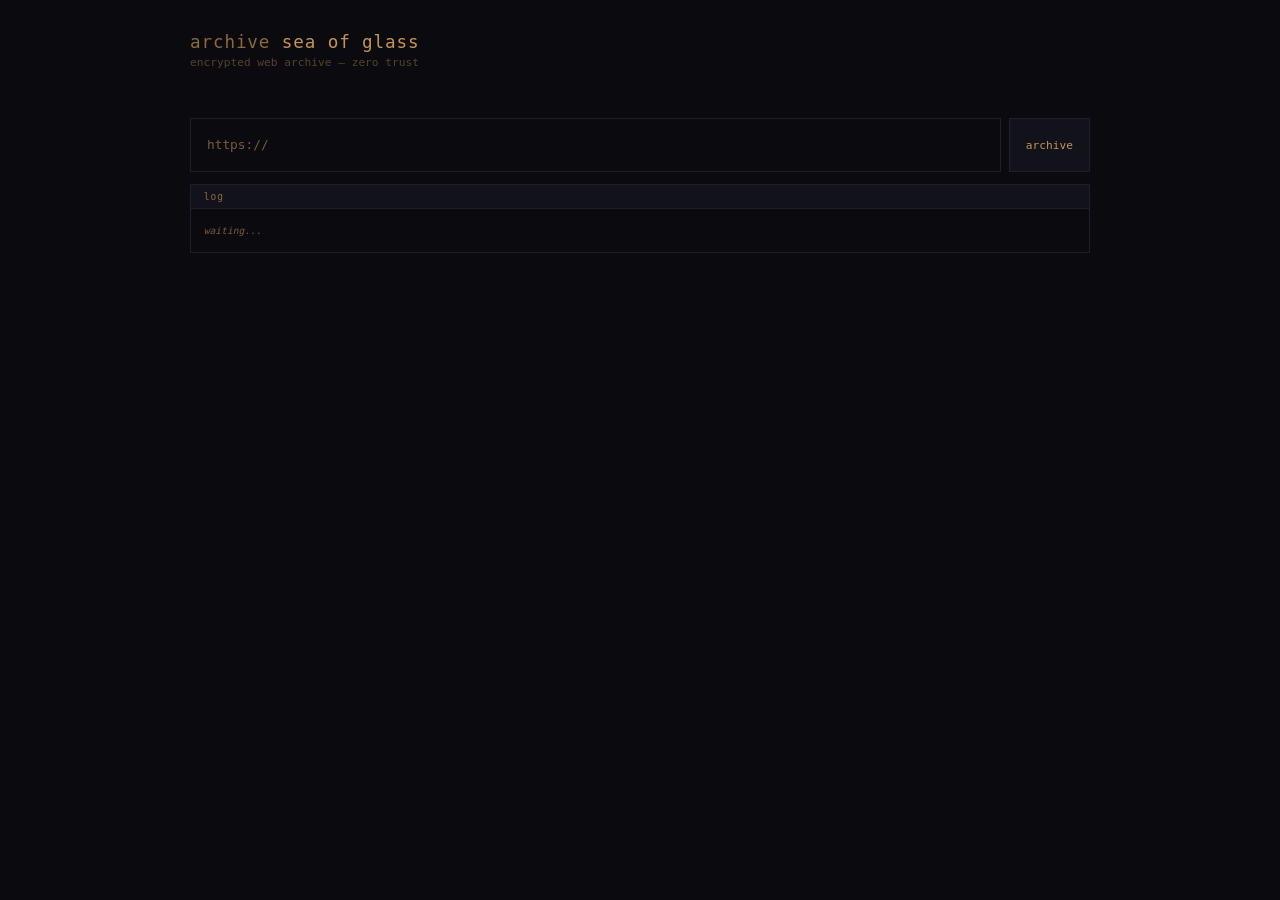
==== index.html @ 7093fd35 "Open archives in new tab, clean log box, strip https:// from URLs Co-Authored-By: Claude Opus 4.6 (1" ====
<!DOCTYPE html>
<html lang="en">
<head>
  <meta charset="UTF-8">
  <meta name="viewport" content="width=device-width, initial-scale=1.0">
  <title>sea of glass - archive</title>
  <meta property="og:title" content="sea of glass - archive">
  <meta property="og:description" content="encrypted web archive — zero trust">
  <meta property="og:type" content="website">
  <meta name="theme-color" content="#0a0a0f">
  <link rel="stylesheet" href="css/style.css">
</head>
<body>
  <div class="container">

    <!-- Header -->
    <header>
      <h1>archive <span>sea of glass</span></h1>
      <p class="subtitle">encrypted web archive &mdash; zero trust</p>
    </header>

    <!-- Status -->
    <div id="status" class="status"></div>

    <!-- Home section — archive or view a URL -->
    <div id="home-section">
      <div class="capture-row">
        <input type="text" id="url-input" class="url-input" placeholder="https://" autocomplete="off" spellcheck="false">
        <button id="capture-btn">archive</button>
      </div>

      <!-- Progress log -->
      <div class="log-box">
        <div class="log-header">log</div>
        <div id="log" class="log-body"></div>
      </div>
    </div>

    <!-- View section — archived page display -->
    <div id="view-section" class="hidden">
      <div class="archive-meta">
        <div id="view-title" class="meta-title"></div>
        <div id="view-url" class="meta-url"></div>
        <div id="view-date" class="meta-date"></div>
      </div>
      <div class="archive-frame">
        <iframe id="view-iframe" sandbox="allow-same-origin"></iframe>
      </div>
    </div>

    <!-- Admin section — after creation -->
    <div id="admin-section" class="hidden">
      <div class="archive-meta">
        <div id="admin-title" class="meta-title"></div>
        <div id="admin-url" class="meta-url"></div>
        <div id="admin-date" class="meta-date"></div>
      </div>

      <div id="admin-content" class="hidden">
        <div class="archive-frame">
          <iframe id="admin-iframe" sandbox="allow-same-origin"></iframe>
        </div>
      </div>

      <div class="share-section">
        <p class="hint">share this link to view the archived page</p>
        <div class="share-row">
          <input type="text" id="admin-share-link" readonly>
          <button id="admin-copy-link">copy</button>
        </div>
        <div class="share-actions">
          <button id="admin-delete" class="danger-btn">delete archive</button>
        </div>
      </div>
    </div>

  </div>

  <script type="module" src="js/main.js?v=3"></script>
</body>
</html>
---- css/style.css ----
/* ============================================================
   Variables
   ============================================================ */

:root {
  --bg: #0a0a0f;
  --surface: #12121a;
  --border: #1e1e2e;
  --text: #c4945a;
  --text-dim: #8a6a3e;
  --accent: #c4945a;
  --accent-dim: #7a5c38;
  --success: #4ade80;
  --error: #f87171;
  --warn: #fbbf24;
  --mono: 'SF Mono', 'Cascadia Code', 'Fira Code', 'Consolas', monospace;
}

/* ============================================================
   Reset
   ============================================================ */

* { margin: 0; padding: 0; box-sizing: border-box; }

/* ============================================================
   Layout
   ============================================================ */

body {
  font-family: var(--mono);
  background: var(--bg);
  color: var(--text);
  min-height: 100vh;
  padding: 2rem;
}

.container { max-width: 900px; width: 100%; margin: 0 auto; }

/* ============================================================
   Header
   ============================================================ */

header { margin-bottom: 1.5rem; }
h1 { font-size: 1.1rem; font-weight: 400; color: var(--text-dim); margin-bottom: 0.25rem; letter-spacing: 0.05em; }
h1 span { color: var(--accent); }
.subtitle { font-size: 0.7rem; color: var(--text-dim); opacity: 0.6; }

/* ============================================================
   Status
   ============================================================ */

.status { font-size: 0.7rem; color: var(--text-dim); min-height: 1.2em; margin-bottom: 0.75rem; }
.status.error { color: var(--error); }

/* ============================================================
   Toolbar
   ============================================================ */

.toolbar {
  display: flex; justify-content: space-between; align-items: center;
  gap: 0.5rem; margin-bottom: 0.75rem; flex-wrap: wrap;
}
.toolbar-group { display: flex; gap: 0.5rem; align-items: center; }

select, .toolbar input[type="text"] {
  font-family: var(--mono); font-size: 0.7rem;
  background: var(--surface); color: var(--text);
  border: 1px solid var(--border); padding: 0.4rem 0.6rem;
  outline: none; cursor: pointer;
}
select:focus { border-color: var(--accent); }
select option { background: var(--surface); color: var(--text); }

/* ============================================================
   Password input
   ============================================================ */

.password-row { margin-bottom: 0.75rem; }
.password-row input {
  font-family: var(--mono); font-size: 0.7rem;
  background: var(--surface); color: var(--text);
  border: 1px solid var(--border); padding: 0.4rem 0.6rem;
  width: 100%; max-width: 300px; outline: none;
}
.password-row input:focus { border-color: var(--accent); }

/* ============================================================
   Buttons
   ============================================================ */

button {
  font-family: var(--mono); font-size: 0.7rem;
  background: var(--surface); color: var(--text);
  border: 1px solid var(--border); padding: 0.5rem 1rem;
  cursor: pointer; transition: border-color 0.2s, color 0.2s;
}
button:hover:not(:disabled) { border-color: var(--accent); color: var(--accent); }
button:disabled { opacity: 0.3; cursor: not-allowed; }
button.danger-btn { color: var(--error); }
button.danger-btn:hover:not(:disabled) { border-color: var(--error); color: var(--error); }

/* ============================================================
   URL Input
   ============================================================ */

.url-input {
  width: 100%; background: var(--bg); color: var(--text);
  border: 1px solid var(--border); padding: 1rem;
  font-family: var(--mono); font-size: 0.8rem;
  outline: none; line-height: 1.5;
}
.url-input::placeholder { color: var(--accent-dim); }
.url-input:focus { border-color: var(--accent); }

/* ============================================================
   Capture Row
   ============================================================ */

.capture-row {
  display: flex; gap: 0.5rem; margin-bottom: 0.75rem;
}
.capture-row .url-input { flex: 1; }

/* ============================================================
   Log Box
   ============================================================ */

.log-box {
  border: 1px solid var(--border);
  background: var(--bg);
  margin-bottom: 0.75rem;
}
.log-header {
  font-size: 0.6rem; color: var(--text-dim); letter-spacing: 0.1em;
  padding: 0.4rem 0.8rem;
  border-bottom: 1px solid var(--border);
  background: var(--surface);
}
.log-body {
  max-height: 180px; overflow-y: auto;
  padding: 0.4rem 0;
}
.log-body:empty::after {
  content: 'waiting...';
  display: block;
  padding: 0.6rem 0.8rem;
  font-size: 0.6rem;
  color: var(--accent-dim);
  font-style: italic;
}
.log-entry {
  font-size: 0.65rem; color: var(--text-dim);
  padding: 0.25rem 0.8rem; line-height: 1.5;
  font-variant-numeric: tabular-nums;
}
.log-entry:nth-child(even) {
  background: rgba(255, 255, 255, 0.01);
}
.log-ts {
  color: var(--accent-dim);
  margin-right: 0.6rem;
  user-select: none;
}

/* ============================================================
   Archive Metadata Card
   ============================================================ */

.archive-meta {
  border: 1px solid var(--border);
  padding: 0.8rem 1rem;
  margin-bottom: 0.75rem;
  font-size: 0.7rem;
  line-height: 1.6;
}
.archive-meta .meta-title {
  font-size: 0.85rem; color: var(--text); margin-bottom: 0.25rem;
}
.archive-meta .meta-url {
  font-size: 0.65rem; color: var(--text-dim);
  word-break: break-all;
}
.archive-meta .meta-row {
  font-size: 0.6rem; color: var(--text-dim);
  display: flex; gap: 1rem; margin-top: 0.25rem;
}

/* ============================================================
   Archive Frame (iframe container)
   ============================================================ */

.archive-frame {
  border: 1px solid var(--border);
  min-height: 400px;
  resize: vertical;
  overflow: hidden;
  margin-bottom: 0.75rem;
}
.archive-frame iframe {
  width: 100%; border: none; min-height: 400px;
  display: block;
}

/* ============================================================
   Progress Bar
   ============================================================ */

.progress-bar {
  height: 2px;
  background: var(--accent);
  width: 0%;
  transition: width 0.3s ease;
}

/* ============================================================
   Share section
   ============================================================ */

.share-section { margin-top: 1rem; padding-top: 1rem; border-top: 1px solid var(--border); }
.hint { font-size: 0.65rem; color: var(--text-dim); margin-bottom: 0.5rem; }
.share-row { display: flex; gap: 0.5rem; }
.share-row input {
  flex: 1; font-family: var(--mono); font-size: 0.65rem;
  background: var(--surface); color: var(--text);
  border: 1px solid var(--border); padding: 0.5rem; outline: none;
}
.share-actions { display: flex; gap: 0.5rem; margin-top: 0.5rem; }

/* ============================================================
   Password decrypt prompt
   ============================================================ */

.decrypt-label { font-size: 0.8rem; color: var(--text-dim); margin-bottom: 1rem; }
.decrypt-row { display: flex; gap: 0.5rem; max-width: 400px; }
.decrypt-row input {
  flex: 1; font-family: var(--mono); font-size: 0.7rem;
  background: var(--surface); color: var(--text);
  border: 1px solid var(--border); padding: 0.5rem; outline: none;
}
.decrypt-row input:focus { border-color: var(--accent); }
.error-text { font-size: 0.7rem; color: var(--error); margin-top: 0.5rem; }

/* ============================================================
   Size calculator bar
   ============================================================ */

.size-bar {
  display: flex; gap: 1rem; padding: 0.5rem 0;
  font-size: 0.6rem; color: var(--text-dim); flex-wrap: wrap;
}
.size-limit { margin-left: auto; }
.size-limit.warn { color: var(--warn); }
.size-limit.danger { color: var(--error); }

/* ============================================================
   Separator
   ============================================================ */

.sep { border: none; border-top: 1px solid var(--border); margin: 2rem 0; }

/* ============================================================
   Public archive directory
   ============================================================ */

.dir-box { margin-top: 0; }
.dir-header {
  display: flex; justify-content: space-between; align-items: center;
  margin-bottom: 0.5rem;
}
.dir-label { font-size: 0.65rem; color: var(--text-dim); letter-spacing: 0.1em; }
.dir-body {
  border: 1px solid var(--border);
  max-height: 250px; overflow-y: auto;
}
.dir-entry {
  display: flex; justify-content: space-between; align-items: baseline;
  padding: 0.6rem 0.8rem; text-decoration: none;
  border-bottom: 1px solid var(--border); transition: background 0.15s;
}
.dir-entry:last-child { border-bottom: none; }
.dir-entry:hover { background: var(--surface); }
.dir-title { font-size: 0.75rem; color: var(--text); }
.dir-date { font-size: 0.6rem; color: var(--text-dim); flex-shrink: 0; margin-left: 1rem; }
.dir-empty, .dir-loading {
  padding: 1rem; font-size: 0.7rem; color: var(--text-dim); text-align: center;
}
.dir-loading { animation: pulse 1.5s ease-in-out infinite; }

/* ============================================================
   Animations
   ============================================================ */

@keyframes pulse { 0%, 100% { opacity: 0.4; } 50% { opacity: 1; } }

/* ============================================================
   Utilities
   ============================================================ */

.hidden { display: none !important; }

/* ============================================================
   Responsive
   ============================================================ */

@media (max-width: 600px) {
  body { padding: 1.25rem; }
  .toolbar { flex-direction: column; align-items: flex-start; }
  .share-row { flex-direction: column; }
  .share-actions { flex-direction: column; }
  .size-bar { flex-direction: column; gap: 0.25rem; }
  .size-limit { margin-left: 0; }
  .dir-entry { flex-direction: column; gap: 0.25rem; }
  .dir-date { margin-left: 0; }
  .archive-frame { min-height: 250px; }
  .archive-frame iframe { min-height: 250px; }
}
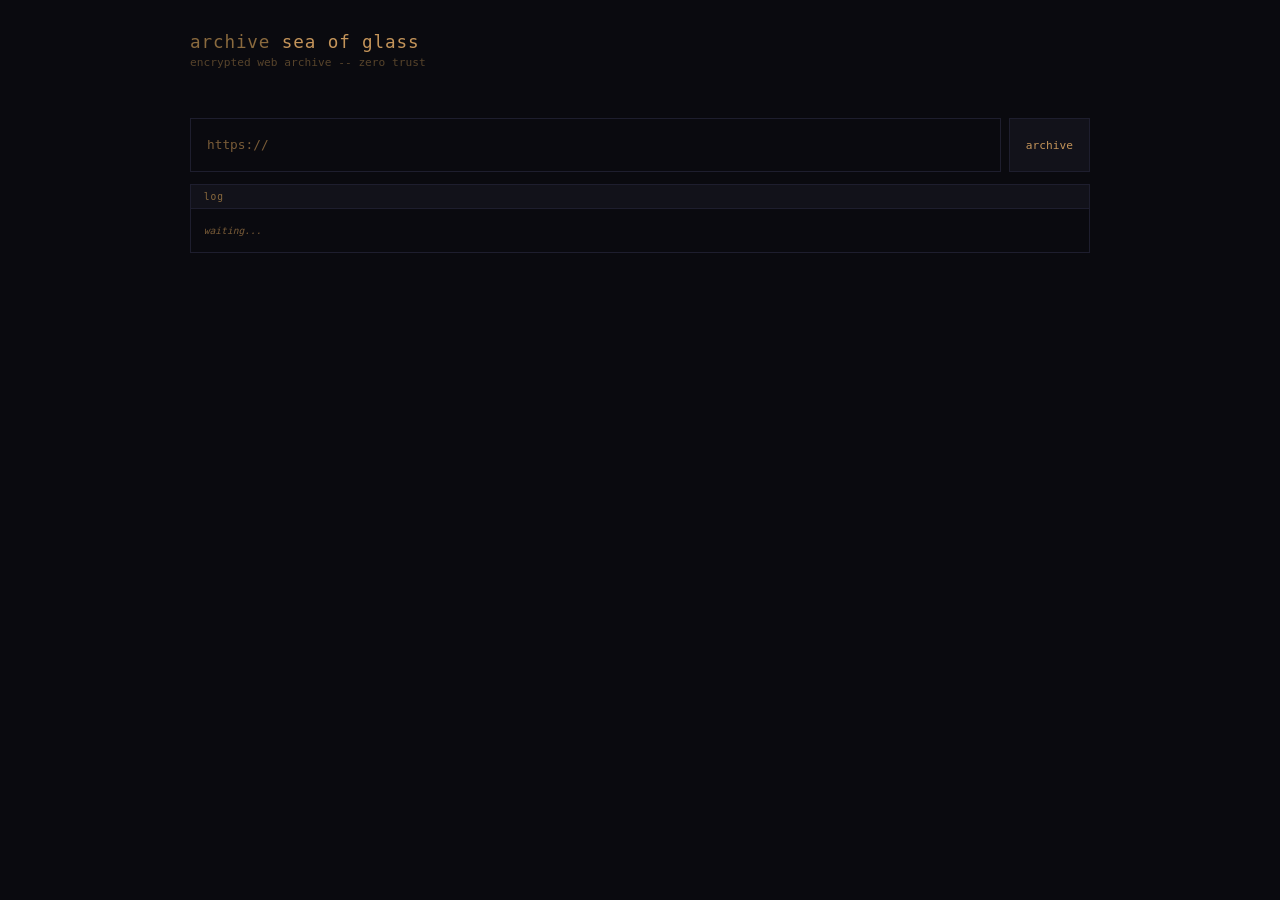
==== commit 3b4ab08b: "Harden archive sanitization: shared sanitizer, strict CSP, sandboxed iframes - js/sanitize.js: extra" ====
--- a/index.html
+++ b/index.html
@@ -5,9 +5,11 @@
   <meta name="viewport" content="width=device-width, initial-scale=1.0">
   <title>sea of glass - archive</title>
   <meta property="og:title" content="sea of glass - archive">
-  <meta property="og:description" content="encrypted web archive — zero trust">
+  <meta property="og:description" content="encrypted web archive -- zero trust">
   <meta property="og:type" content="website">
   <meta name="theme-color" content="#0a0a0f">
+  <meta http-equiv="Content-Security-Policy" content="default-src 'self'; script-src 'self'; object-src 'none'; base-uri 'self'; form-action 'none'; connect-src 'self' https://archive-tax.seaofglass.workers.dev; img-src 'self' data:; style-src 'self' 'unsafe-inline'; font-src 'self' data:; media-src data:">
+  <meta name="referrer" content="no-referrer">
   <link rel="stylesheet" href="css/style.css">
 </head>
 <body>
@@ -16,13 +18,13 @@
     <!-- Header -->
     <header>
       <h1>archive <span>sea of glass</span></h1>
-      <p class="subtitle">encrypted web archive &mdash; zero trust</p>
+      <p class="subtitle">encrypted web archive -- zero trust</p>
     </header>
 
     <!-- Status -->
     <div id="status" class="status"></div>
 
-    <!-- Home section — archive or view a URL -->
+    <!-- Home section -- archive or view a URL -->
     <div id="home-section">
       <div class="capture-row">
         <input type="text" id="url-input" class="url-input" placeholder="https://" autocomplete="off" spellcheck="false">
@@ -36,7 +38,7 @@
       </div>
     </div>
 
-    <!-- View section — archived page display -->
+    <!-- View section -- archived page display -->
     <div id="view-section" class="hidden">
       <div class="archive-meta">
         <div id="view-title" class="meta-title"></div>
@@ -44,11 +46,11 @@
         <div id="view-date" class="meta-date"></div>
       </div>
       <div class="archive-frame">
-        <iframe id="view-iframe" sandbox="allow-same-origin"></iframe>
+        <iframe id="view-iframe" sandbox="" referrerpolicy="no-referrer"></iframe>
       </div>
     </div>
 
-    <!-- Admin section — after creation -->
+    <!-- Admin section -- after creation -->
     <div id="admin-section" class="hidden">
       <div class="archive-meta">
         <div id="admin-title" class="meta-title"></div>
@@ -58,7 +60,7 @@
 
       <div id="admin-content" class="hidden">
         <div class="archive-frame">
-          <iframe id="admin-iframe" sandbox="allow-same-origin"></iframe>
+          <iframe id="admin-iframe" sandbox="" referrerpolicy="no-referrer"></iframe>
         </div>
       </div>
 
@@ -76,6 +78,6 @@
 
   </div>
 
-  <script type="module" src="js/main.js?v=3"></script>
+  <script type="module" src="js/main.js?v=5"></script>
 </body>
 </html>
